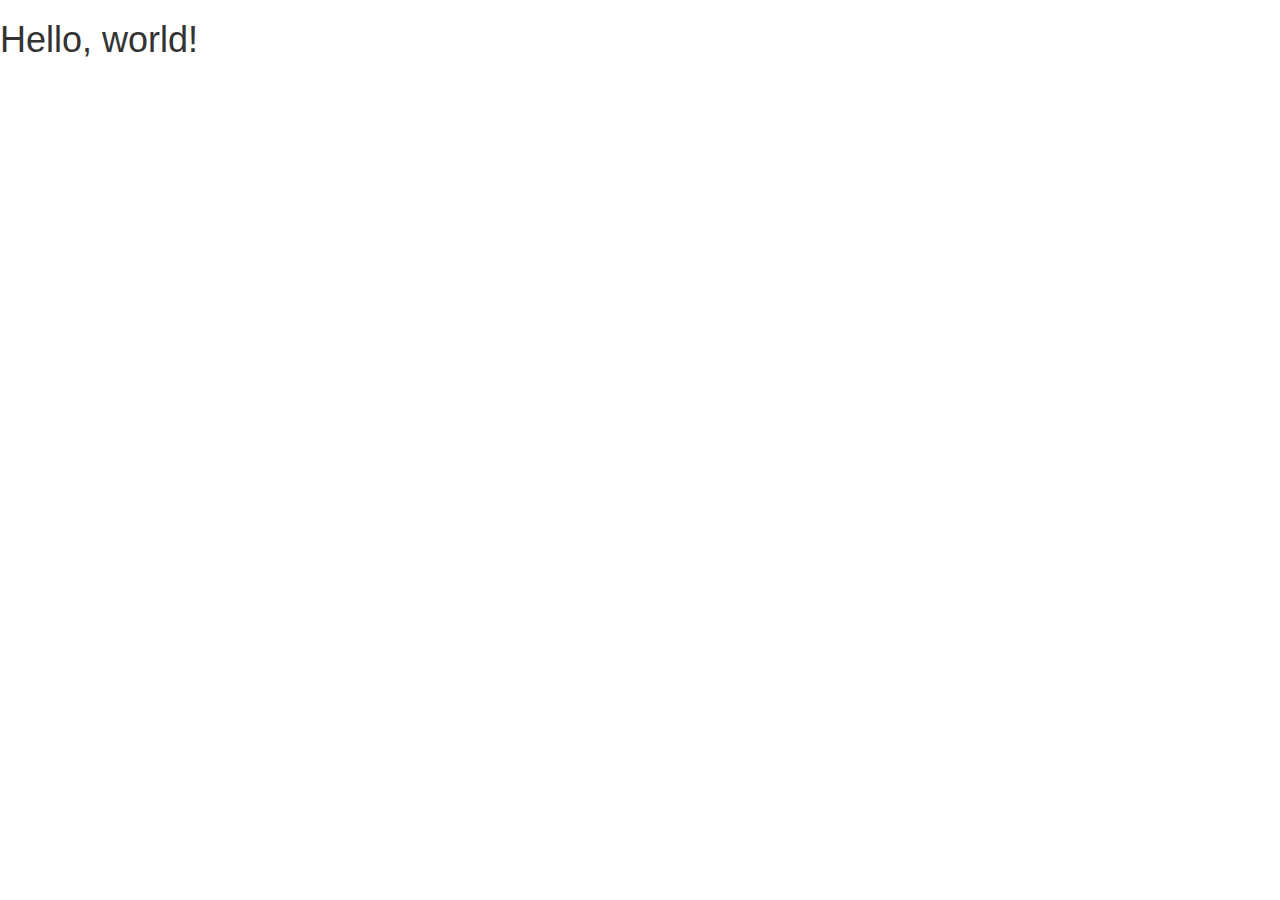
==== index.html @ f813dee9 "start bootstrap project" ====
<!DOCTYPE html>
<html lang="en">
  <head>
    <meta charset="utf-8">
    <meta http-equiv="X-UA-Compatible" content="IE=edge">
    <meta name="viewport" content="width=device-width, initial-scale=1">
    <!-- The above 3 meta tags *must* come first in the head; any other head content must come *after* these tags -->
    <title>Exceptional Realty</title>

    <!-- Bootstrap -->
    <link href="css/bootstrap.min.css" rel="stylesheet">

    <!-- HTML5 shim and Respond.js for IE8 support of HTML5 elements and media queries -->
    <!-- WARNING: Respond.js doesn't work if you view the page via file:// -->
    <!--[if lt IE 9]>
      <script src="https://oss.maxcdn.com/html5shiv/3.7.3/html5shiv.min.js"></script>
      <script src="https://oss.maxcdn.com/respond/1.4.2/respond.min.js"></script>
    <![endif]-->
  </head>
  <body>
    <h1>Hello, world!</h1>

    <!-- jQuery (necessary for Bootstrap's JavaScript plugins) -->
    <script src="https://ajax.googleapis.com/ajax/libs/jquery/1.12.4/jquery.min.js"></script>
    <!-- Include all compiled plugins (below), or include individual files as needed -->
    <script src="js/bootstrap.min.js"></script>
  </body>
</html>
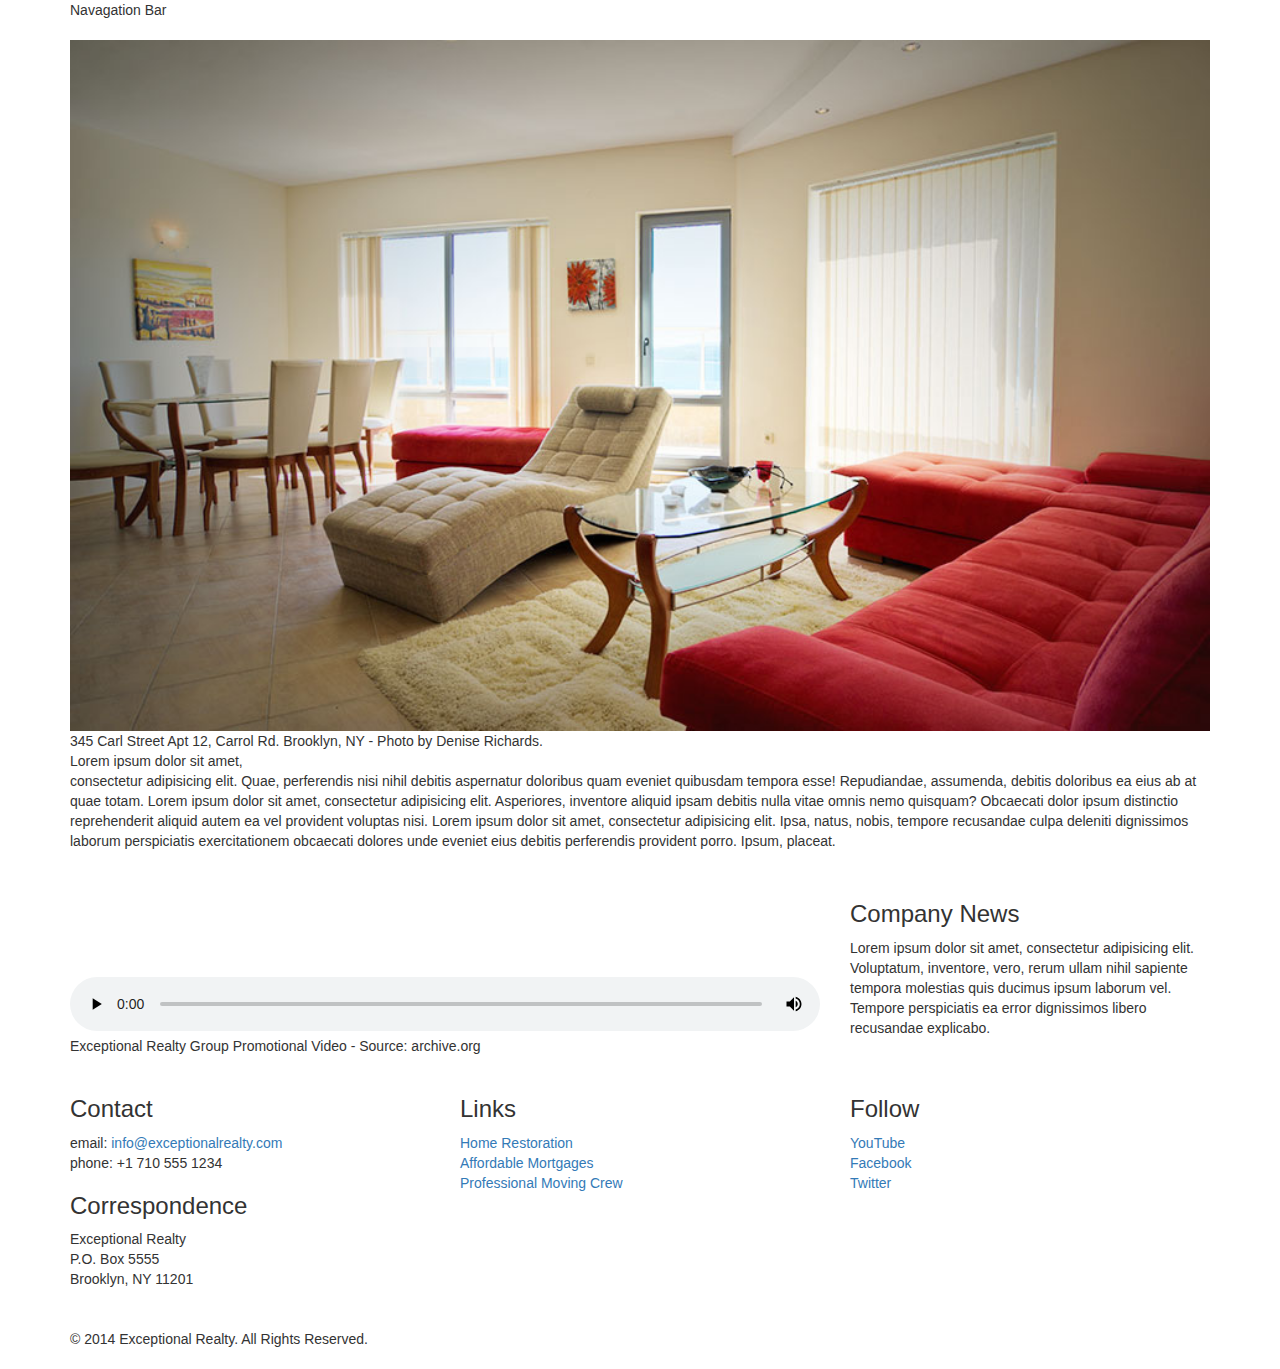
==== commit 187dc211: "finish layout" ====
--- a/index.html
+++ b/index.html
@@ -5,10 +5,13 @@
     <meta http-equiv="X-UA-Compatible" content="IE=edge">
     <meta name="viewport" content="width=device-width, initial-scale=1">
     <!-- The above 3 meta tags *must* come first in the head; any other head content must come *after* these tags -->
-    <title>Exceptional Realty</title>
+    <title>Exceptional Realty - Luxury Group - About</title>
 
     <!-- Bootstrap -->
     <link href="css/bootstrap.min.css" rel="stylesheet">
+
+    <!--Custom Style Sheet (After)-->
+    <link href="css/style.css" rel="stylesheet">
 
     <!-- HTML5 shim and Respond.js for IE8 support of HTML5 elements and media queries -->
     <!-- WARNING: Respond.js doesn't work if you view the page via file:// -->
@@ -18,7 +21,81 @@
     <![endif]-->
   </head>
   <body>
-    <h1>Hello, world!</h1>
+    <div class="container">
+
+      <div class="row">
+        <div class="col-sm-12">
+          Navagation Bar
+        </div>
+      </div>
+
+      <div class="row">
+        <div class="col-sm-12">
+          <figure>
+            <img src="images/intro-pic.jpg" alt="A beautiful living room." title="Welcome to Exceptional Realty Group">
+            <figcaption>345 Carl Street Apt 12, Carrol Rd. Brooklyn, NY - Photo by Denise Richards.</figcaption>
+          </figure>
+          <p>Lorem ipsum dolor sit amet,<br> consectetur adipisicing elit. Quae, perferendis nisi nihil debitis aspernatur doloribus quam eveniet quibusdam tempora esse! Repudiandae, assumenda, debitis doloribus ea eius ab at quae totam. Lorem ipsum dolor sit amet, consectetur adipisicing elit. Asperiores, inventore aliquid ipsam debitis nulla vitae omnis nemo quisquam? Obcaecati dolor ipsum distinctio reprehenderit aliquid autem ea vel provident voluptas nisi. Lorem ipsum dolor sit amet, consectetur adipisicing elit. Ipsa, natus, nobis, tempore recusandae culpa deleniti dignissimos laborum perspiciatis exercitationem obcaecati dolores unde eveniet eius debitis perferendis provident porro. Ipsum, placeat.</p>
+        </div>
+      </div>
+
+      <div class="row">
+        <div class="col-sm-8">
+          <figure>
+          <video controls>
+            <source src="videos/real-estate.mp4" type="video/mp4">
+            <source src="videos/real-estate.ogv" type="video/ogg">
+            Your browser does not support HTML5 video. <a href="http://browsehappy.com" target="_blank">Please upgrade your browser</a>.
+          </video>
+          <figcaption>Exceptional Realty Group Promotional Video - Source: archive.org</figcaption>
+        </figure>
+        </div>
+
+        <div class="col-sm-4">
+          <h3>Company News</h3>
+          <p>Lorem ipsum dolor sit amet, consectetur adipisicing elit. Voluptatum, inventore, vero, rerum ullam nihil sapiente tempora molestias quis ducimus ipsum laborum vel. Tempore perspiciatis ea error dignissimos libero recusandae explicabo.</p>
+        </div>
+      </div>
+
+      <div class="row">
+        <div class="col-sm-4">
+          <h3>Contact</h3>
+          <p>
+            email: <a href="mailto:info@exceptionalrealty.com">info@exceptionalrealty.com</a><br>
+            phone: +1 710 555 1234
+          </p>
+          <h3>Correspondence</h3>
+          <address>
+            Exceptional Realty<br>
+            P.O. Box 5555<br>
+            Brooklyn, NY 11201
+          </address>
+        </div>
+        <div class="col-sm-4">
+          <h3>Links</h3>
+          <p>
+            <a href="#" target="_blank">Home Restoration</a><br>
+            <a href="#" target="_blank">Affordable Mortgages</a><br>
+            <a href="#" target="_blank">Professional Moving Crew</a>
+          </p>
+        </div>
+        <div class="col-sm-4">
+          <h3>Follow</h3>
+            <p>
+              <a href="#" target="_blank">YouTube</a><br>
+              <a href="#" target="_blank">Facebook</a><br>
+              <a href="#" target="_blank">Twitter</a>
+            </p>
+        </div>
+      </div>
+
+      <div class="row">
+        <div class="col-sm-12">
+          &copy; 2014 Exceptional Realty. All Rights Reserved.
+        </div>
+      </div>
+
+    </div><!--container-->
 
     <!-- jQuery (necessary for Bootstrap's JavaScript plugins) -->
     <script src="https://ajax.googleapis.com/ajax/libs/jquery/1.12.4/jquery.min.js"></script>
--- a/css/style.css
+++ b/css/style.css
@@ -0,0 +1,13 @@
+/*/////// MEDIA ////////*/
+
+img, video, audio, iframe, table, form {
+  width: 100%; /* IE */
+  max-width: 100%; /* FF, Safari, Chrome */
+}
+
+
+/*/////// LAYOUT STYLES ////////*/
+
+.row {
+  margin-bottom: 20px;
+}
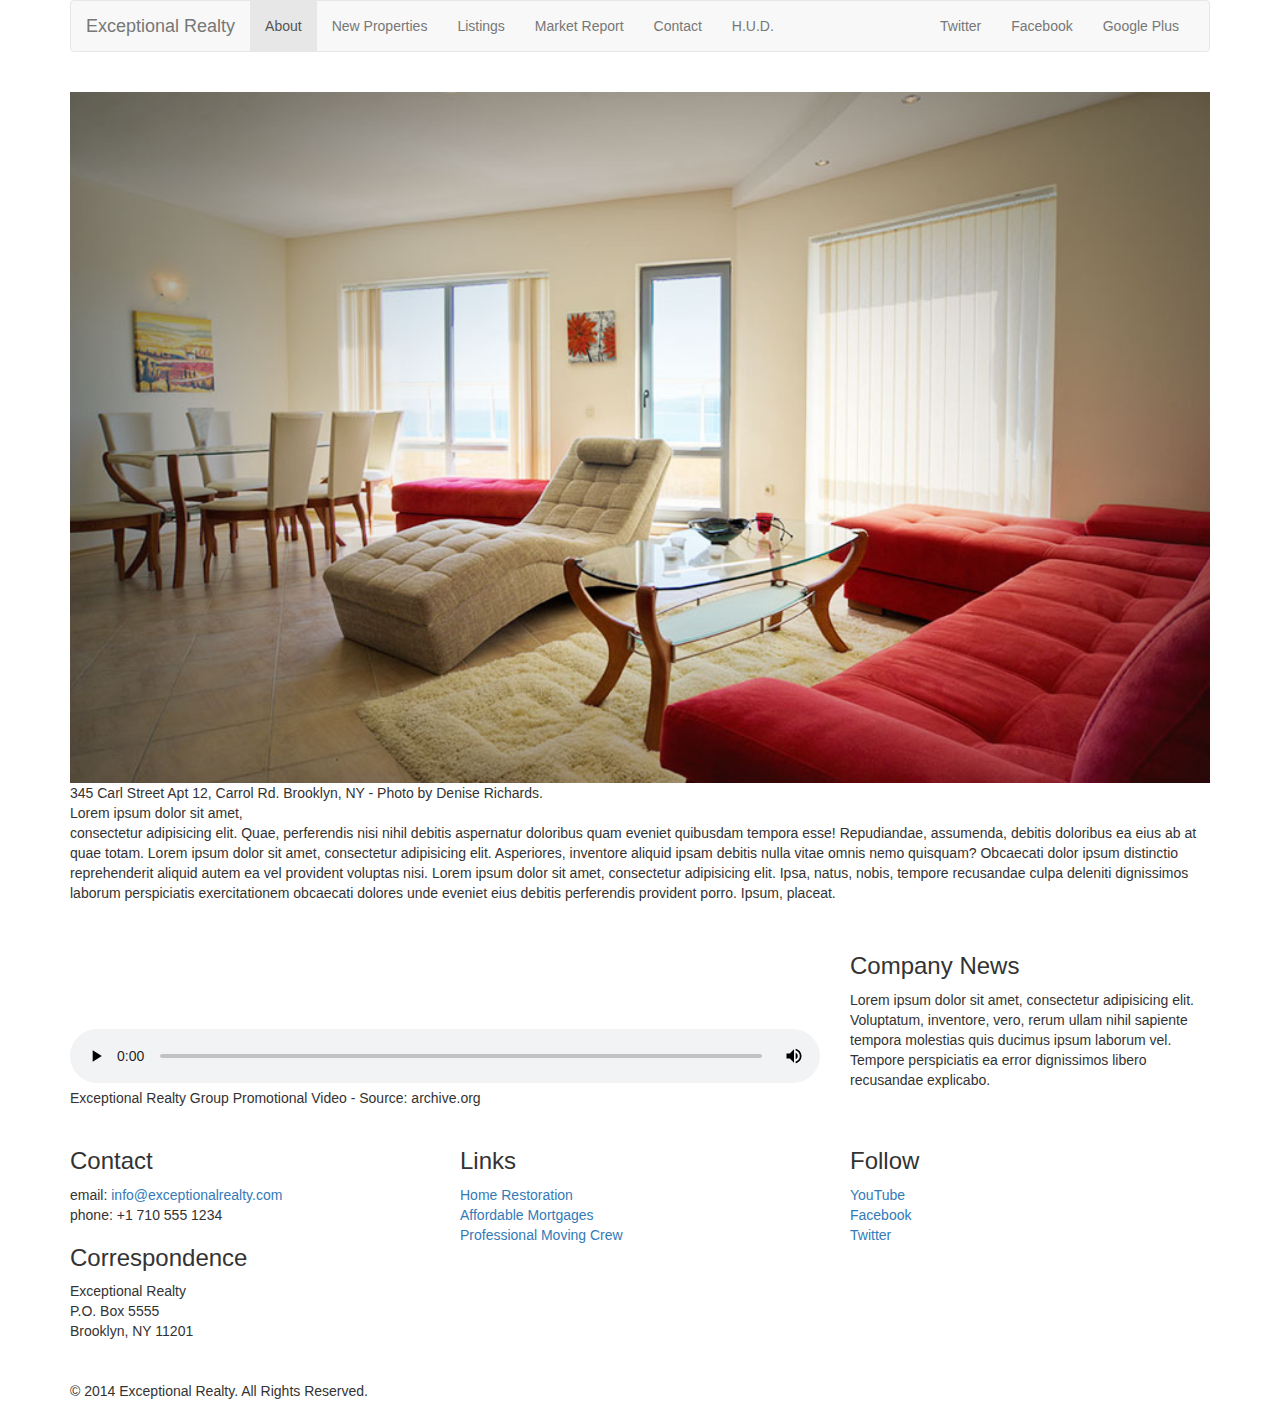
==== commit b915d4b2: "finish navbar" ====
--- a/index.html
+++ b/index.html
@@ -25,7 +25,39 @@
 
       <div class="row">
         <div class="col-sm-12">
-          Navagation Bar
+          <nav class="navbar navbar-default">
+            <div class="container-fluid">
+              <!-- Brand and toggle get grouped for better mobile display -->
+              <div class="navbar-header">
+                <button type="button" class="navbar-toggle collapsed" data-toggle="collapse" data-target="#bs-example-navbar-collapse-1" aria-expanded="false">
+                  <span class="sr-only">Toggle navigation</span>
+                  <span class="icon-bar"></span>
+                  <span class="icon-bar"></span>
+                  <span class="icon-bar"></span>
+                </button>
+                <a class="navbar-brand" href="#">Exceptional Realty</a>
+              </div>
+
+              <!-- Collect the nav links, forms, and other content for toggling -->
+              <div class="collapse navbar-collapse" id="bs-example-navbar-collapse-1">
+                <!-- main nav links -->
+                <ul class="nav navbar-nav">
+                  <li class="active"><a href="#">About</a></li>
+                  <li><a href="#">New Properties</a></li>
+                  <li><a href="#">Listings</a></li>
+                  <li><a href="#">Market Report</a></li>
+                  <li><a href="#">Contact</a></li>
+                  <li><a href="#" target="_blank">H.U.D.</a></li>
+                </ul>
+                <!-- social nav links -->
+                <ul class="nav navbar-nav navbar-right">
+                  <li><a class="twit" href="#" title="Twitter">Twitter</a></li>
+                  <li><a class="fbook" href="#" title="Facebook">Facebook</a></li>
+                  <li><a class="gplus" href="#" title="Google Plus">Google Plus</a></li>
+                </ul>
+              </div><!-- /.navbar-collapse -->
+            </div><!-- /.container-fluid -->
+          </nav>
         </div>
       </div>
 
